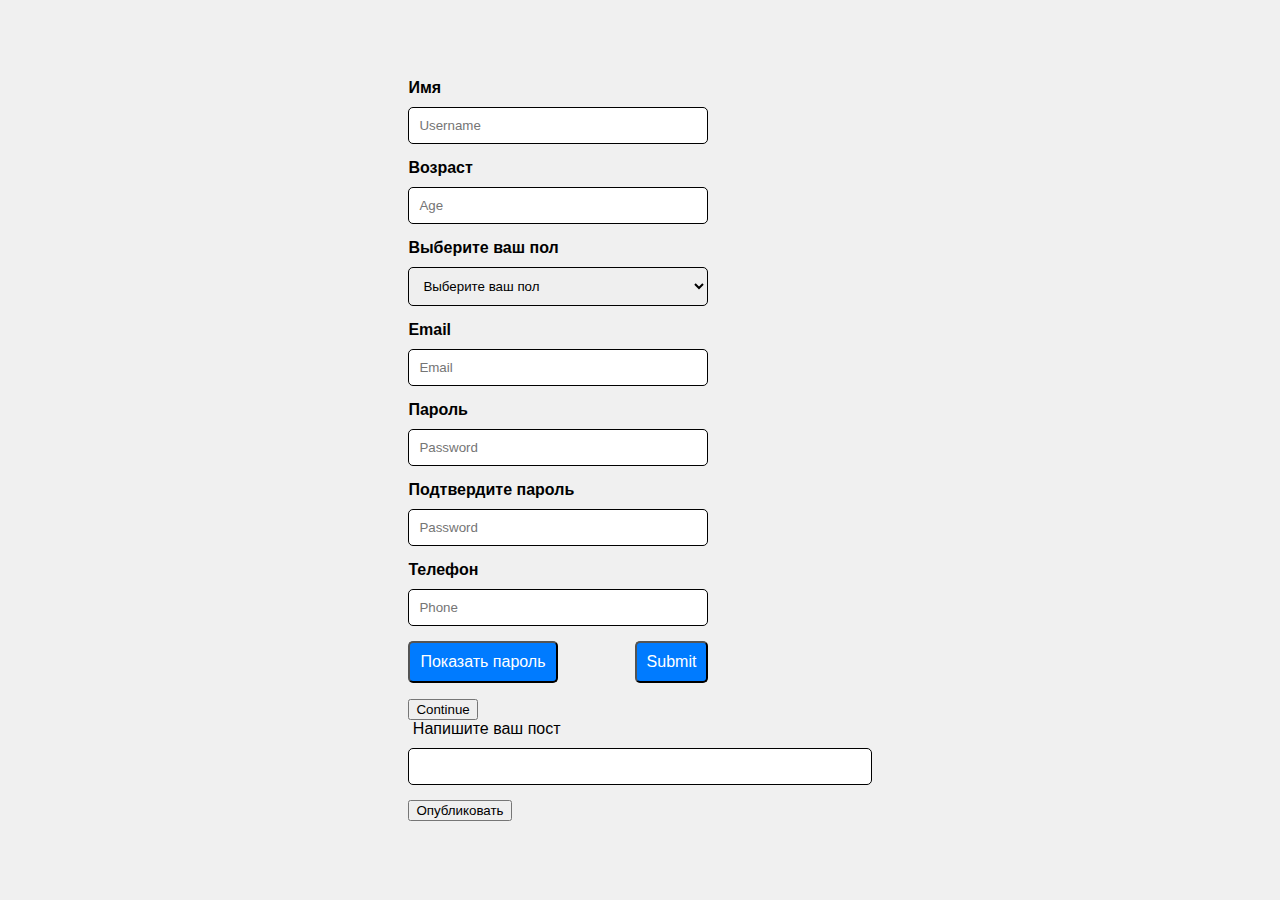
==== docs/index.html @ 12760ffb "Add files via upload" ====
<html lang="en">
<head>
    <meta charset="UTF-8">
    <meta name="viewport" content="width=device-width, initial-scale=1.0">
    <title>Document</title>
    <link rel="stylesheet" href="css/style.css">
    <script type="module" src="js/script.js" defer></script>
</head>
<body>
    
    <main>
        <section id="form-container">
            <article id="form-container">
                <form>
                    <label id="label1" for="field">Имя</label>
                    <input type="text" id="username" placeholder="Username">
                    
                    <label id="label2" for="field">Возраст</label>
                    <input type="text" id="age" placeholder="Age">
                    
                    <label id ="label7" for="field">Выберите ваш пол</label>
                    <select name="lang" id="genderSelect"> 
                        <option id="selectGen">Выберите ваш пол</option>
                        <option id="male" value="male">Мужской</option> 
                        <option id="female" value="female">Ж</option> 
                    </select>
                    
                    <label id="label3" for="field">Email</label>
                    <input type="text" id="email"  placeholder="Email">
                    
                    <label id="label4" for="field">Пароль</label>
                    
                    <input type="password"    id="password" placeholder="Password">

                    <label id="label5" for="field">Подтвердите пароль</label>
                    <input type="password" id="passwordCheck" placeholder="Password">
                    
                    <label id="label6" for="field">Телефон</label>
                    <input type="text" id="phone" placeholder="Phone">
                    
                    <div class="container">
                    <button id="toggle-password" class="btn-hide-password">Показать пароль</button>
                    <button id="submit" class="btn">Submit</button>
                    </div>
            </form>
            </article>
            <span id="password-error" class="error"> </span>
            <span id="email-error" class="error"></span>
            <span id="age-error"class="error"></span>
            <span id="username-error" class="error"></span>
            <span id="phone-error" class="error"></span>
        </section>
        <section id="register-complete">
            <article id="register-complete-container">
                <span id="register-complete-text"></span>
                <button id="register-complete-button">Continue</button>
            </article>
        </section>
        <section id="posts">
            <article id="posts-container">
                <img src="" id="avatar">
                <span id="info-post-text">Напишите ваш пост</span>
                <input type="text" id="posts-text"></input>
                <button id="post-button">Опубликовать</button>
            </article>
        </section>
    </main>
</body>
</html>
---- docs/css/style.css ----
body {
    font-family: Arial, sans-serif;
    background-color: #f0f0f0;
    display: flex;
    justify-content: center;
    align-items: center;
    height: 100vh;
    margin: 0;
  }
  
  .form-container {
    background-color: #fff;
    padding: 20px;
    border-radius: 10px;
    box-shadow: 0 0 10px rgb(0 0 0 / 10%);
  }
    form {
    width: 300px;
  }
  h2 {
    margin-bottom: 20px;
  }
  label{
    font-weight: bold;
  }
  input , select{
    padding: 10px;
    margin-top: 10px;
    margin-bottom: 15px;
    border: solid 1px ;
    border-radius: 5px;
    width: 100%;
    box-sizing: border-box
  }
  .btn {
    padding: 10px;
    background-color:#007bff ;
    color: white;
    border-radius: 5px;
    cursor: pointer;
    font-size: 16px;
  }
  
  form .btn:hover {
    background-color: #0056b3;
  }
  .container {
    display: flex;
    align-items: center;
    justify-content: space-between;
  }
  .btn-hide-password {
    padding: 10px;
    background-color:#007bff ;
    color: white;
    border-radius: 5px;
    cursor: pointer;
    font-size: 16px;
  }
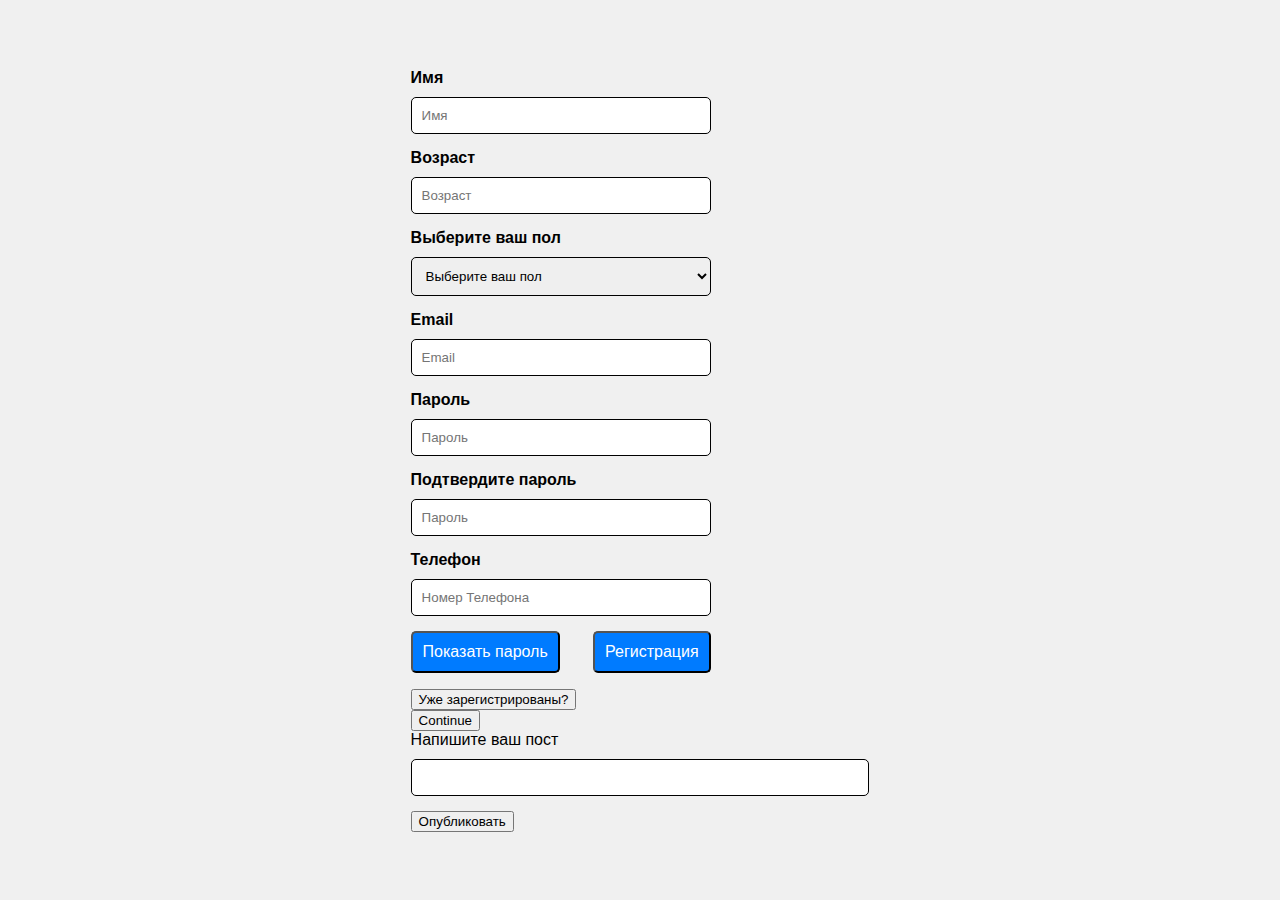
==== commit b1643253: "added login screen + fixed couple naming mistakes" ====
--- a/docs/index.html
+++ b/docs/index.html
@@ -11,44 +11,48 @@
     <main>
         <section id="form-container">
             <article id="form-container">
-                <form>
+                <form class = "reg-form">
                     <label id="label1" for="field">Имя</label>
-                    <input type="text" id="username" placeholder="Username">
+                    <input type="text" id="username" placeholder="Имя">
                     
-                    <label id="label2" for="field">Возраст</label>
-                    <input type="text" id="age" placeholder="Age">
-                    
-                    <label id ="label7" for="field">Выберите ваш пол</label>
-                    <select name="lang" id="genderSelect"> 
+                    <label id="label2" class="login-disable-age-label" for="field">Возраст</label>
+                    <input type="text" id="age" class = "login-disable-age" placeholder="Возраст">
+   
+                    <label id ="label7" class="login-disable-sex-select-label" for="field">Выберите ваш пол</label>
+                    <select name="lang" id="genderSelect" class="login-disable-sex-select"> 
                         <option id="selectGen">Выберите ваш пол</option>
                         <option id="male" value="male">Мужской</option> 
-                        <option id="female" value="female">Ж</option> 
+                        <option id="female" value="female">Женский</option> 
                     </select>
                     
-                    <label id="label3" for="field">Email</label>
-                    <input type="text" id="email"  placeholder="Email">
+                    <label id="label3" class = "login-disable-email-label" for="field">Email</label>
+                    <input type="text" id="email" class = "login-disable-email" placeholder="Email">
                     
                     <label id="label4" for="field">Пароль</label>
                     
-                    <input type="password"    id="password" placeholder="Password">
+                    <input type="password"  id="password" placeholder="Пароль">
 
                     <label id="label5" for="field">Подтвердите пароль</label>
-                    <input type="password" id="passwordCheck" placeholder="Password">
+                    <input type="password" id="passwordCheck" placeholder="Пароль">
                     
-                    <label id="label6" for="field">Телефон</label>
-                    <input type="text" id="phone" placeholder="Phone">
+                    <label id="label6" class="login-disable-phone-label" for="field">Телефон</label>
+                    <input type="text" id="phone" class="login-disable-phone" placeholder="Номер Телефона">
                     
                     <div class="container">
                     <button id="toggle-password" class="btn-hide-password">Показать пароль</button>
-                    <button id="submit" class="btn">Submit</button>
+                    <button id="submit" class="btn">Регистрация</button>
                     </div>
             </form>
+
+            <button id="switch-to-login-button">Уже зарегистрированы?</button>
+
             </article>
             <span id="password-error" class="error"> </span>
             <span id="email-error" class="error"></span>
             <span id="age-error"class="error"></span>
             <span id="username-error" class="error"></span>
             <span id="phone-error" class="error"></span>
+            <section id="gender-error" class="error"></section>
         </section>
         <section id="register-complete">
             <article id="register-complete-container">
@@ -58,7 +62,6 @@
         </section>
         <section id="posts">
             <article id="posts-container">
-                <img src="" id="avatar">
                 <span id="info-post-text">Напишите ваш пост</span>
                 <input type="text" id="posts-text"></input>
                 <button id="post-button">Опубликовать</button>
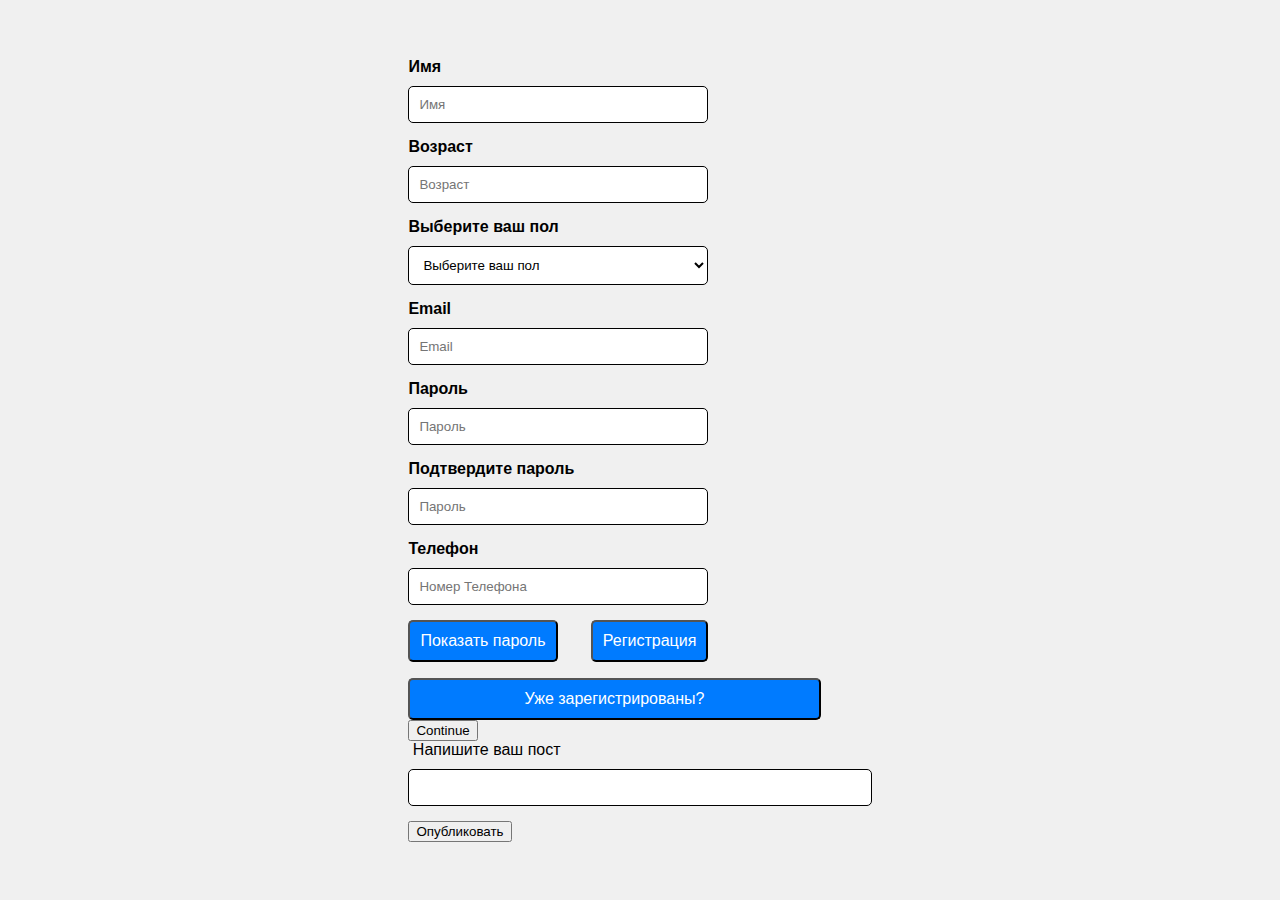
==== commit 0a5a44f8: "fix gender" ====
--- a/docs/index.html
+++ b/docs/index.html
@@ -22,7 +22,7 @@
                     <select name="lang" id="genderSelect" class="login-disable-sex-select"> 
                         <option id="selectGen">Выберите ваш пол</option>
                         <option id="male" value="male">Мужской</option> 
-                        <option id="female" value="female">Женский</option> 
+                        <option id="female" value="female">Ж</option> 
                     </select>
                     
                     <label id="label3" class = "login-disable-email-label" for="field">Email</label>
@@ -44,7 +44,7 @@
                     </div>
             </form>
 
-            <button id="switch-to-login-button">Уже зарегистрированы?</button>
+            <button id="switch-to-login-button" class="btn-switch">Уже зарегистрированы?</button>
 
             </article>
             <span id="password-error" class="error"> </span>
@@ -52,7 +52,6 @@
             <span id="age-error"class="error"></span>
             <span id="username-error" class="error"></span>
             <span id="phone-error" class="error"></span>
-            <section id="gender-error" class="error"></section>
         </section>
         <section id="register-complete">
             <article id="register-complete-container">
@@ -62,6 +61,7 @@
         </section>
         <section id="posts">
             <article id="posts-container">
+                <img src="" id="avatar">
                 <span id="info-post-text">Напишите ваш пост</span>
                 <input type="text" id="posts-text"></input>
                 <button id="post-button">Опубликовать</button>
--- a/docs/css/style.css
+++ b/docs/css/style.css
@@ -23,6 +23,9 @@
   label{
     font-weight: bold;
   }
+  select{
+    background-color: #fff;
+  }
   input , select{
     padding: 10px;
     margin-top: 10px;
@@ -39,6 +42,15 @@
     border-radius: 5px;
     cursor: pointer;
     font-size: 16px;
+  }
+  .btn-switch {
+    padding: 10px;
+    background-color:#007bff ;
+    color: white;
+    border-radius: 5px;
+    cursor: pointer;
+    font-size: 16px;
+    width: 89%;
   }
   
   form .btn:hover {
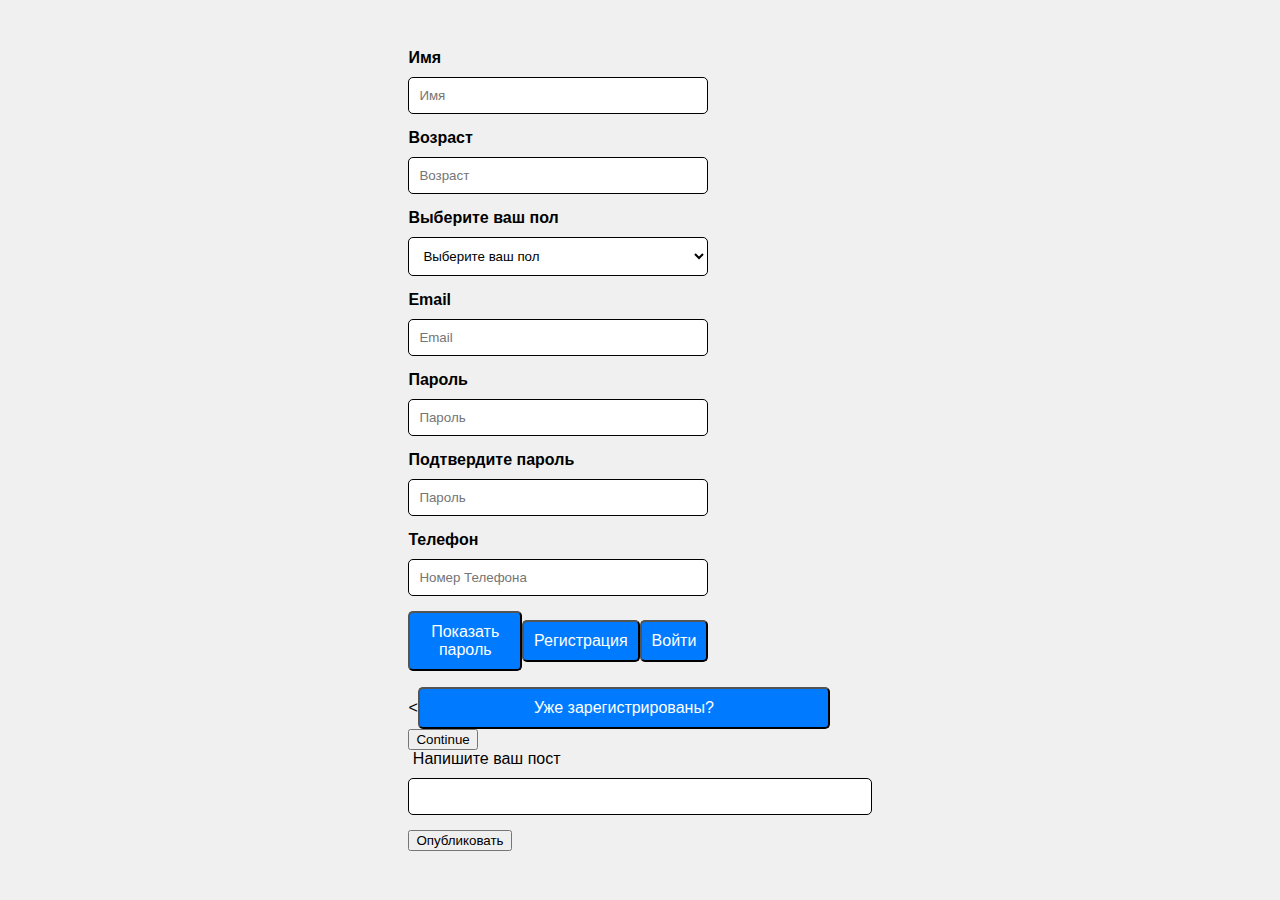
==== commit 86f3145b: "finished login button" ====
--- a/docs/index.html
+++ b/docs/index.html
@@ -21,8 +21,9 @@
                     <label id ="label7" class="login-disable-sex-select-label" for="field">Выберите ваш пол</label>
                     <select name="lang" id="genderSelect" class="login-disable-sex-select"> 
                         <option id="selectGen">Выберите ваш пол</option>
-                        <option id="male" value="male">Мужской</option> 
-                        <option id="female" value="female">Ж</option> 
+                        <option id="male" value="male">Мужчина</option>
+                        <option id="female" value="female">Женщина</option>
+
                     </select>
                     
                     <label id="label3" class = "login-disable-email-label" for="field">Email</label>
@@ -40,11 +41,13 @@
                     
                     <div class="container">
                     <button id="toggle-password" class="btn-hide-password">Показать пароль</button>
-                    <button id="submit" class="btn">Регистрация</button>
+                    <button id="submit" class="btn-register">Регистрация</button>
+                    <button id="submit" class="btn-login">Войти</button>
+
                     </div>
             </form>
 
-            <button id="switch-to-login-button" class="btn-switch">Уже зарегистрированы?</button>
+            <<button id="switch-to-login-button" class="btn-switch">Уже зарегистрированы?</button>
 
             </article>
             <span id="password-error" class="error"> </span>
@@ -52,6 +55,7 @@
             <span id="age-error"class="error"></span>
             <span id="username-error" class="error"></span>
             <span id="phone-error" class="error"></span>
+            <span id="gender-error" class="error"></span>
         </section>
         <section id="register-complete">
             <article id="register-complete-container">
--- a/docs/css/style.css
+++ b/docs/css/style.css
@@ -35,7 +35,7 @@
     width: 100%;
     box-sizing: border-box
   }
-  .btn {
+  .btn-register, .btn-login {
     padding: 10px;
     background-color:#007bff ;
     color: white;
@@ -43,6 +43,8 @@
     cursor: pointer;
     font-size: 16px;
   }
+
+  
   .btn-switch {
     padding: 10px;
     background-color:#007bff ;
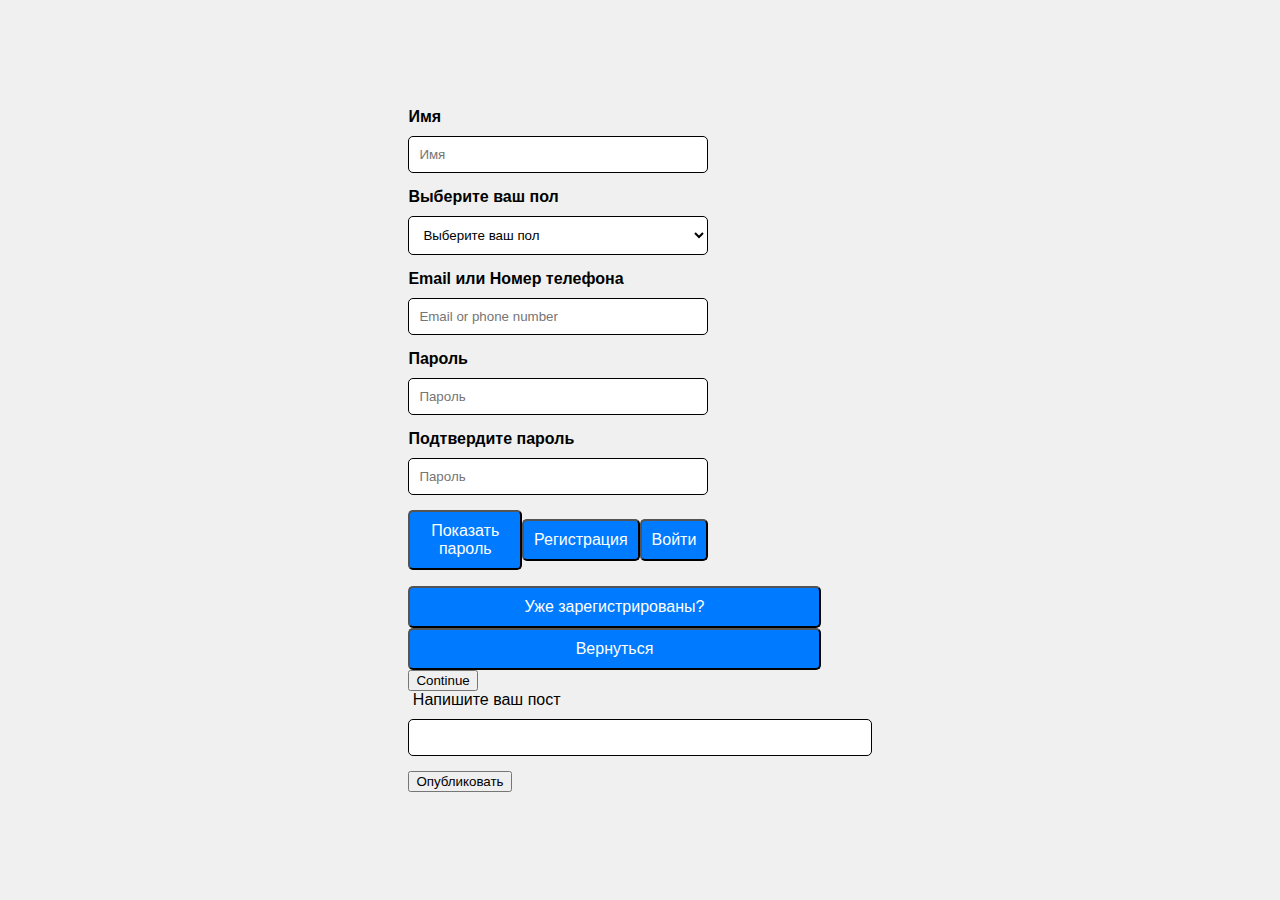
==== commit bd464969: "check update register form" ====
--- a/docs/index.html
+++ b/docs/index.html
@@ -15,9 +15,6 @@
                     <label id="label1" for="field">Имя</label>
                     <input type="text" id="username" placeholder="Имя">
                     
-                    <label id="label2" class="login-disable-age-label" for="field">Возраст</label>
-                    <input type="text" id="age" class = "login-disable-age" placeholder="Возраст">
-   
                     <label id ="label7" class="login-disable-sex-select-label" for="field">Выберите ваш пол</label>
                     <select name="lang" id="genderSelect" class="login-disable-sex-select"> 
                         <option id="selectGen">Выберите ваш пол</option>
@@ -26,18 +23,15 @@
 
                     </select>
                     
-                    <label id="label3" class = "login-disable-email-label" for="field">Email</label>
-                    <input type="text" id="email" class = "login-disable-email" placeholder="Email">
+                    <label id="label3" class = "login-disable-email-label" for="field">Email или Номер телефона</label>
+                    <input type="text" id="email_or_phone" class = "login-disable-email" placeholder="Email or phone number">
                     
                     <label id="label4" for="field">Пароль</label>
                     
                     <input type="password"  id="password" placeholder="Пароль">
 
-                    <label id="label5" for="field">Подтвердите пароль</label>
-                    <input type="password" id="passwordCheck" placeholder="Пароль">
-                    
-                    <label id="label6" class="login-disable-phone-label" for="field">Телефон</label>
-                    <input type="text" id="phone" class="login-disable-phone" placeholder="Номер Телефона">
+                    <label id="label5" class = "login-disable-password-check-label" for="field">Подтвердите пароль</label>
+                    <input type="password" id="passwordCheck" class="login-disable-password-check" placeholder="Пароль">
                     
                     <div class="container">
                     <button id="toggle-password" class="btn-hide-password">Показать пароль</button>
@@ -47,12 +41,12 @@
                     </div>
             </form>
 
-            <<button id="switch-to-login-button" class="btn-switch">Уже зарегистрированы?</button>
+            <button id="switch-to-login-button" class="btn-switch">Уже зарегистрированы?</button>
+            <button id="switch-to-register-button" class="btn-switch">Вернуться</button>
 
             </article>
             <span id="password-error" class="error"> </span>
             <span id="email-error" class="error"></span>
-            <span id="age-error"class="error"></span>
             <span id="username-error" class="error"></span>
             <span id="phone-error" class="error"></span>
             <span id="gender-error" class="error"></span>
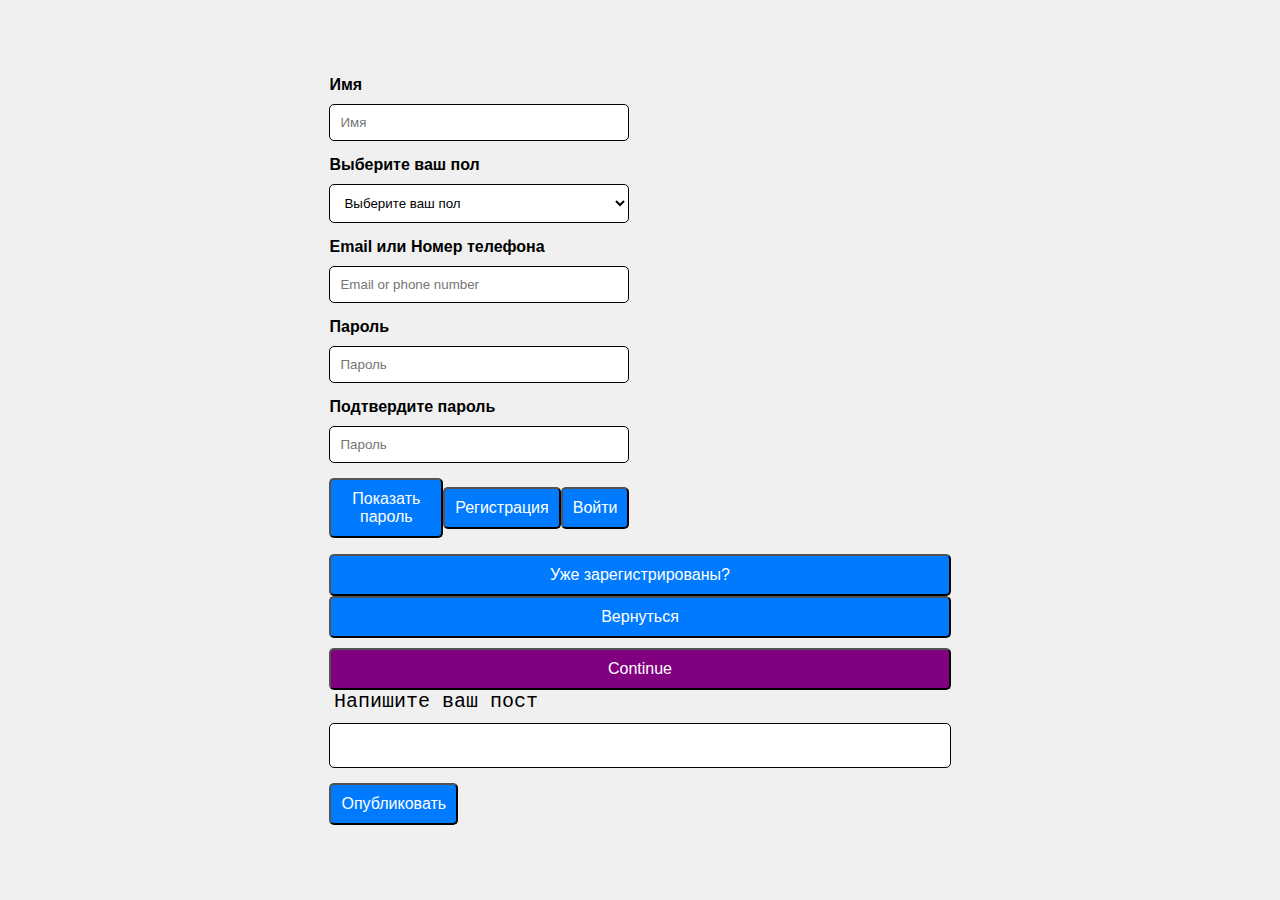
==== commit beef5eaa: "add styles for button" ====
--- a/docs/index.html
+++ b/docs/index.html
@@ -36,7 +36,7 @@
                     <div class="container">
                     <button id="toggle-password" class="btn-hide-password">Показать пароль</button>
                     <button id="submit" class="btn-register">Регистрация</button>
-                    <button id="submit" class="btn-login">Войти</button>
+                    <button id="login-button" class="btn-login" >Войти</button>
 
                     </div>
             </form>
@@ -55,11 +55,13 @@
             <article id="register-complete-container">
                 <span id="register-complete-text"></span>
                 <button id="register-complete-button">Continue</button>
+                <button id="back-to-register" style="display: none;"> выйти</button>
+
             </article>
         </section>
         <section id="posts">
             <article id="posts-container">
-                <img src="" id="avatar">
+                <img src="" id="avatar" class="avatar" >
                 <span id="info-post-text">Напишите ваш пост</span>
                 <input type="text" id="posts-text"></input>
                 <button id="post-button">Опубликовать</button>
--- a/docs/css/style.css
+++ b/docs/css/style.css
@@ -44,7 +44,7 @@
     font-size: 16px;
   }
 
-  
+
   .btn-switch {
     padding: 10px;
     background-color:#007bff ;
@@ -52,9 +52,19 @@
     border-radius: 5px;
     cursor: pointer;
     font-size: 16px;
-    width: 89%;
+    width: 100%;
   }
   
+  #register-complete-button {
+    padding: 10px;
+    margin-top: 10px;
+    background-color:purple ;
+    color: white;
+    border-radius: 5px;
+    cursor: pointer;
+    font-size: 16px;
+    width: 100%;
+  }
   form .btn:hover {
     background-color: #0056b3;
   }
@@ -70,4 +80,45 @@
     border-radius: 5px;
     cursor: pointer;
     font-size: 16px;
+  }
+  #back-to-register , #post-button{
+    padding: 10px;
+    background-color:#007bff ;
+    color: white;
+    border-radius: 5px;
+    cursor: pointer;
+    font-size: 16px;
+  }
+
+  #info-post-text {
+    font-family: 'Courier New', Courier, monospace;
+    font-size: 20px;
+  }
+
+  #posts-text {
+    font-family: 'Courier New', Courier, monospace;
+    font-size: 20px;
+  }
+
+  @media only screen and (max-width: 620px) {
+    body {
+      font-size: 16px;
+    }
+    .form-container {
+      padding: 15px;
+    }
+    form {
+      width: 250px;
+    }
+    input, select {
+      padding: 8px;
+    }
+    .btn-register, .btn-login, .btn-switch, .btn-hide-password {
+      padding: 8px;
+      font-size: 14px;
+    }
+    #avatar {
+      width: 200px;
+      height: 200px;
+    }
   }